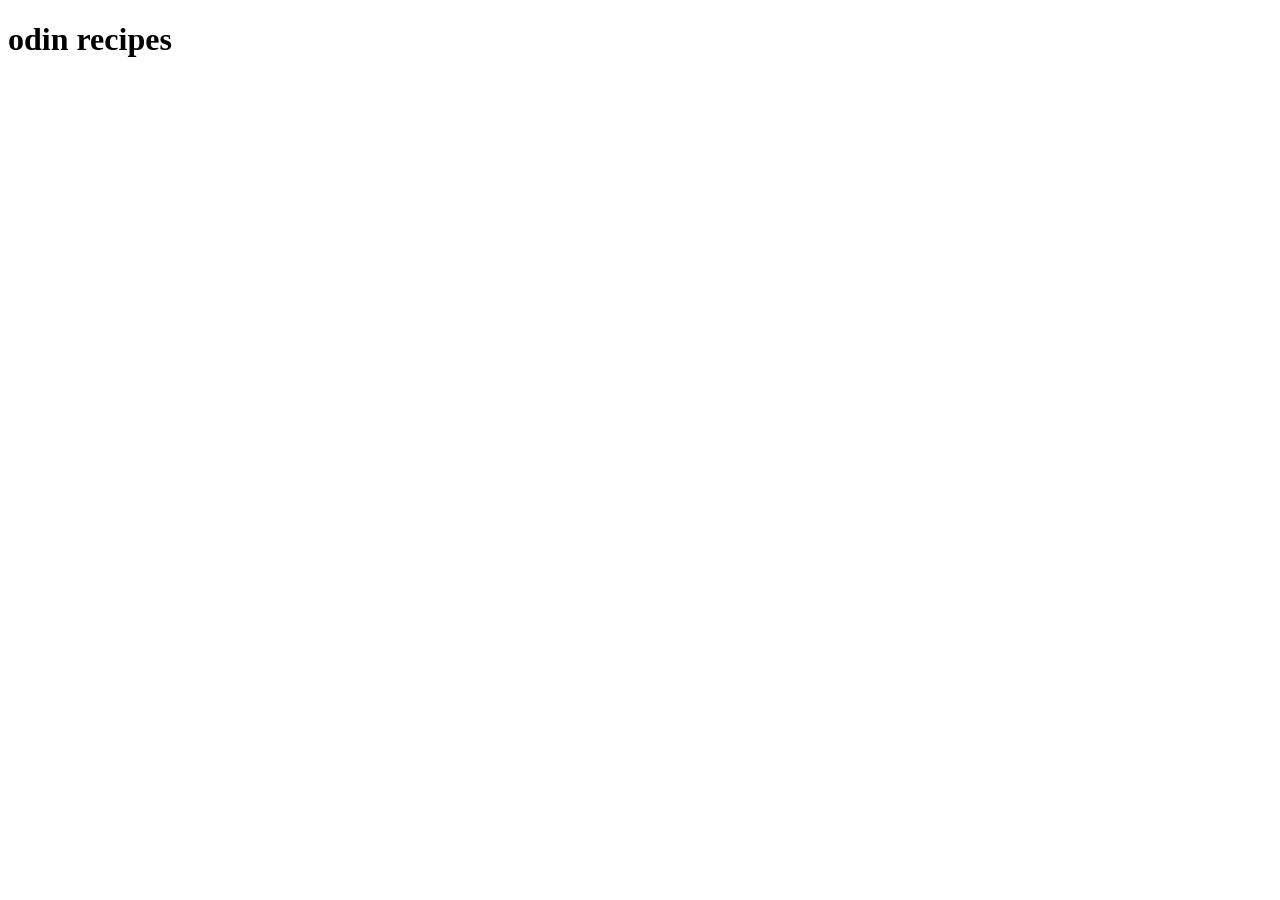
==== index.html @ 80edbc11 "this my first commit my name is mohammed" ====
<!DOCTYPE html>
<html lang="en">
<head>
    <meta charset="UTF-8">
    <meta name="viewport" content="width=device-width, initial-scale=1.0">
    <title>odin recipes</title>
</head>
<body>
    <h1>odin recipes</h1>
</body>
</html>
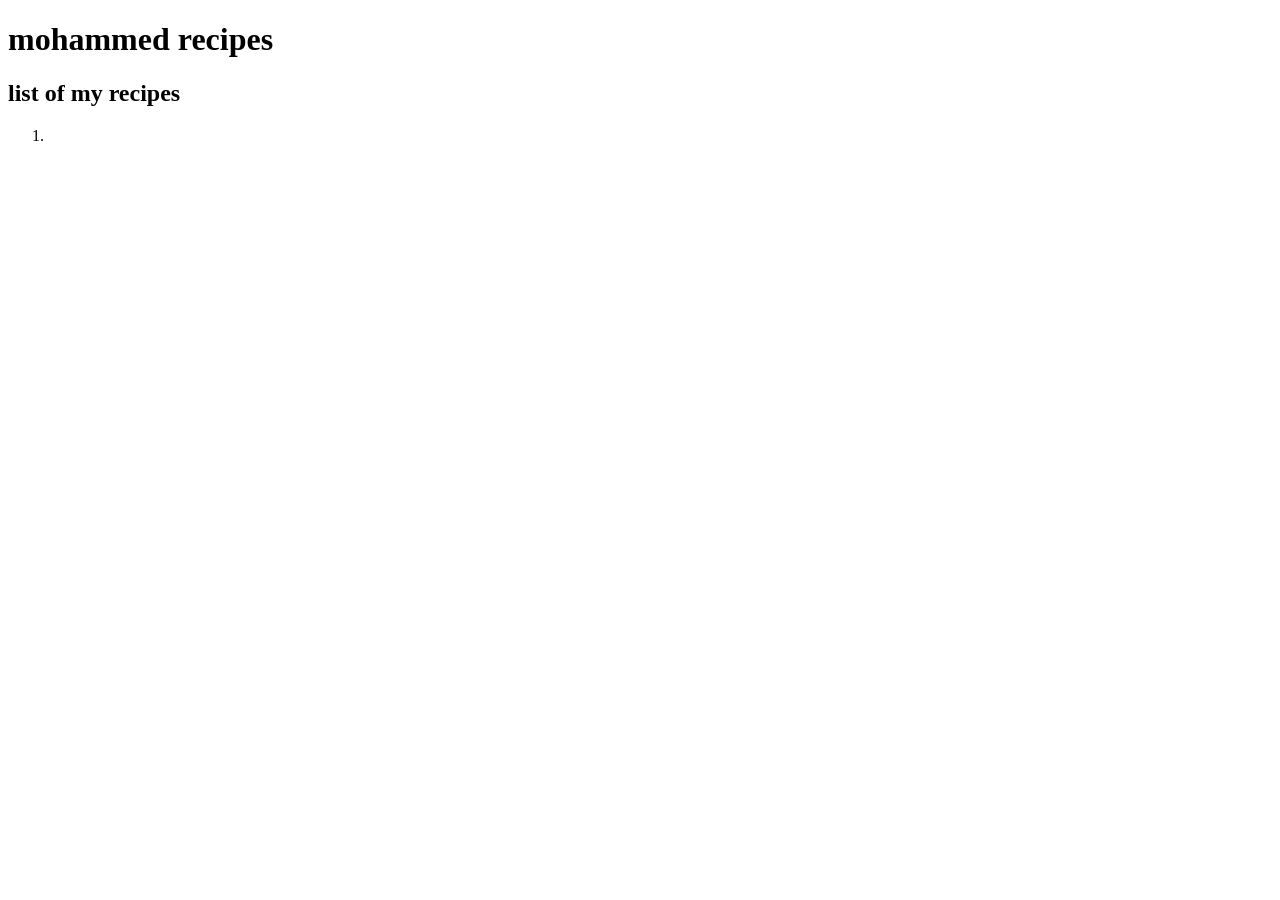
==== commit 873cf01d: "update index,html" ====
--- a/index.html
+++ b/index.html
@@ -3,9 +3,19 @@
 <head>
     <meta charset="UTF-8">
     <meta name="viewport" content="width=device-width, initial-scale=1.0">
-    <title>odin recipes</title>
+    <title>mohammed recipes</title>
 </head>
 <body>
-    <h1>odin recipes</h1>
+    <h1>mohammed recipes</h1>
+
+    <h2>list of my recipes</h2>
+
+    <ol>
+
+    <li></li>
+    </ol>
+
+
+
 </body>
 </html>
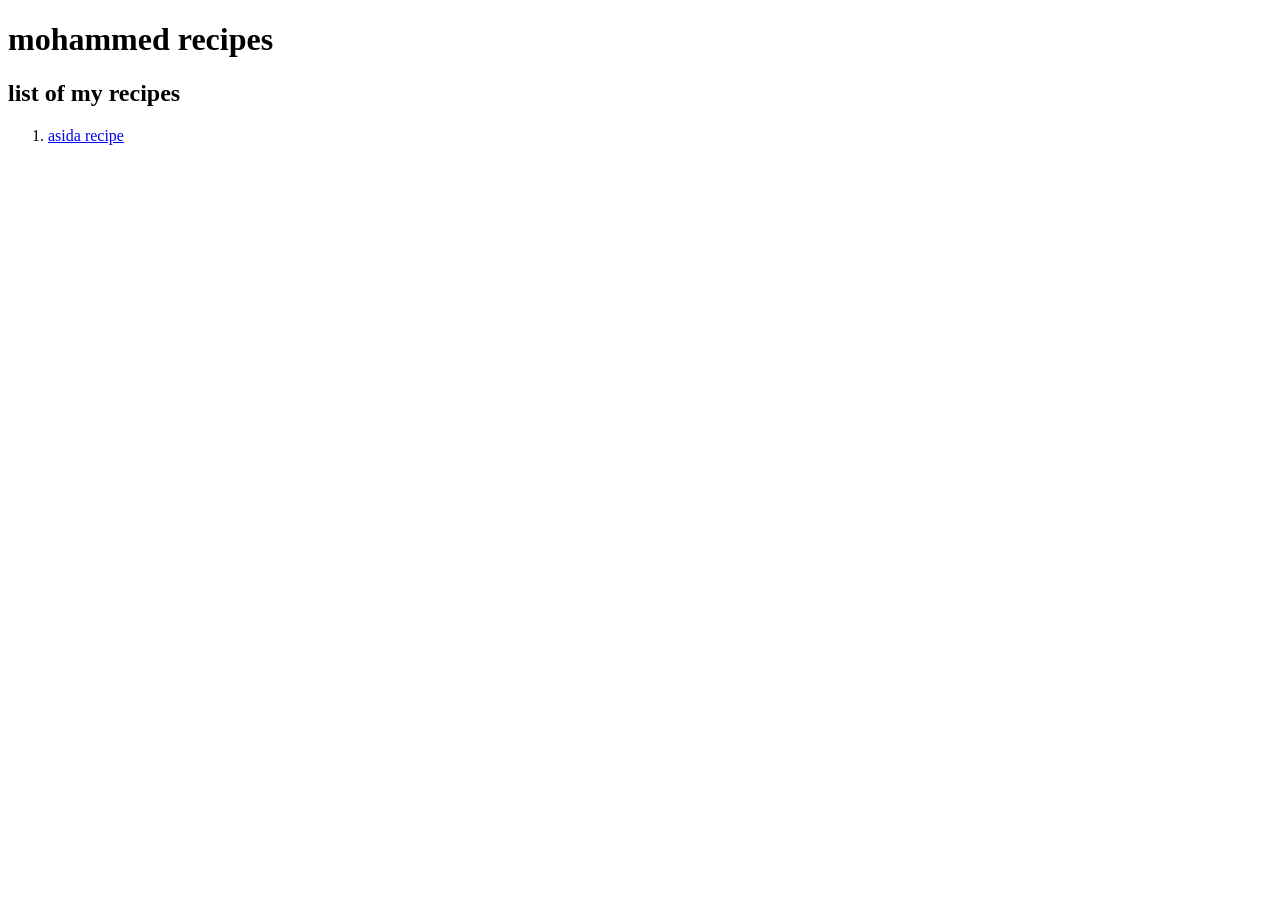
==== commit f08bdbb2: "give link title" ====
--- a/index.html
+++ b/index.html
@@ -12,8 +12,9 @@
 
     <ol>
 
-    <li></li>
+        <li><a href="./recipes/asida.html">asida recipe</a></li>
     </ol>
+
 
 
 
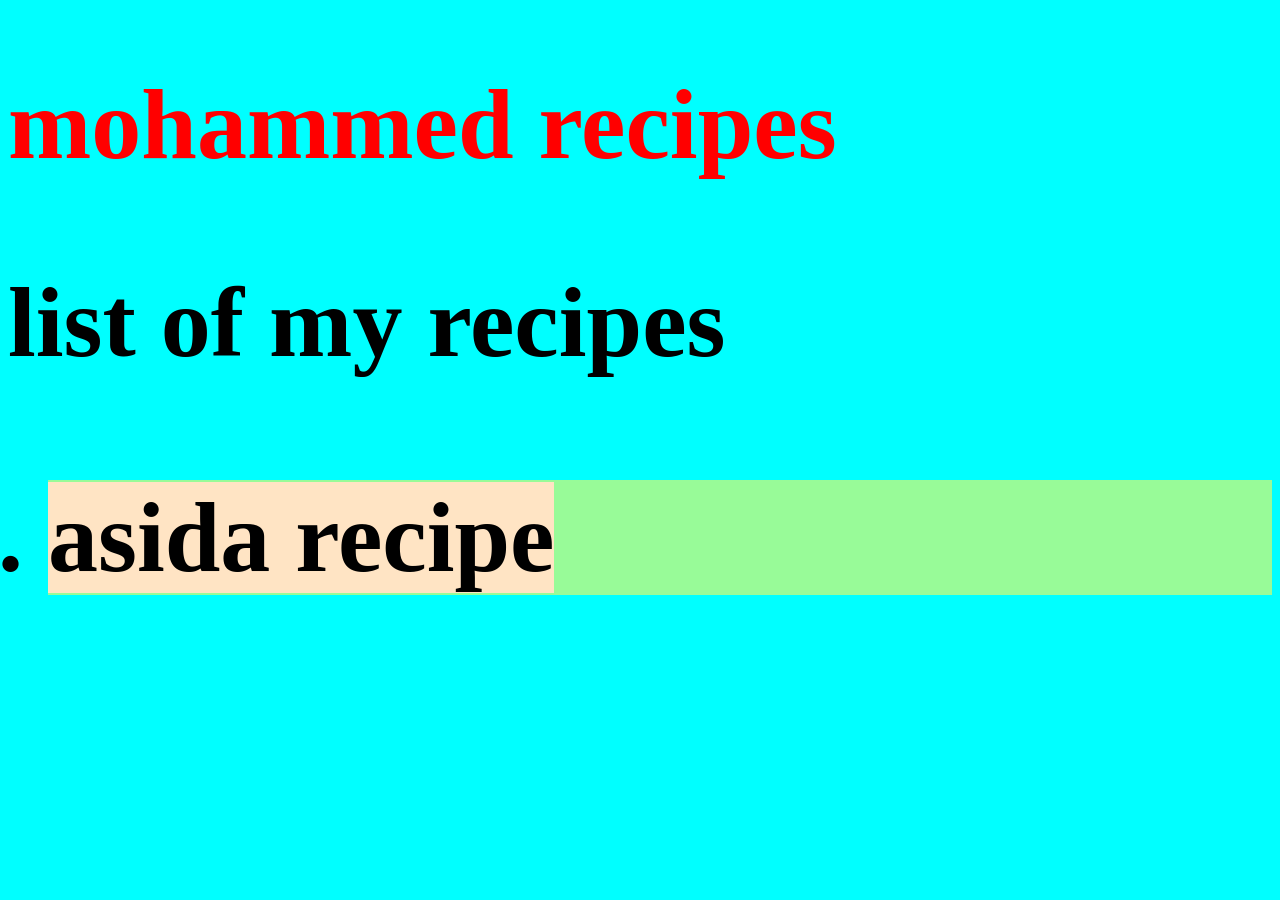
==== commit c64db0d3: "add styling" ====
--- a/index.html
+++ b/index.html
@@ -4,8 +4,9 @@
     <meta charset="UTF-8">
     <meta name="viewport" content="width=device-width, initial-scale=1.0">
     <title>mohammed recipes</title>
-</head>
-<body>
+    <link rel="stylesheet" href="styling.css">
+
+
     <h1>mohammed recipes</h1>
 
     <h2>list of my recipes</h2>
--- a/styling.css
+++ b/styling.css
@@ -0,0 +1,25 @@
+* {
+    background-color: aqua;
+    font-weight: 700;
+    font-size: 100px;
+}
+
+h1{
+
+    color:red;
+
+    
+
+}
+
+a {
+    background-color: bisque;
+    color: black; 
+
+    text-decoration:none;
+}
+
+
+    li{
+        background-color:palegreen;
+    }
